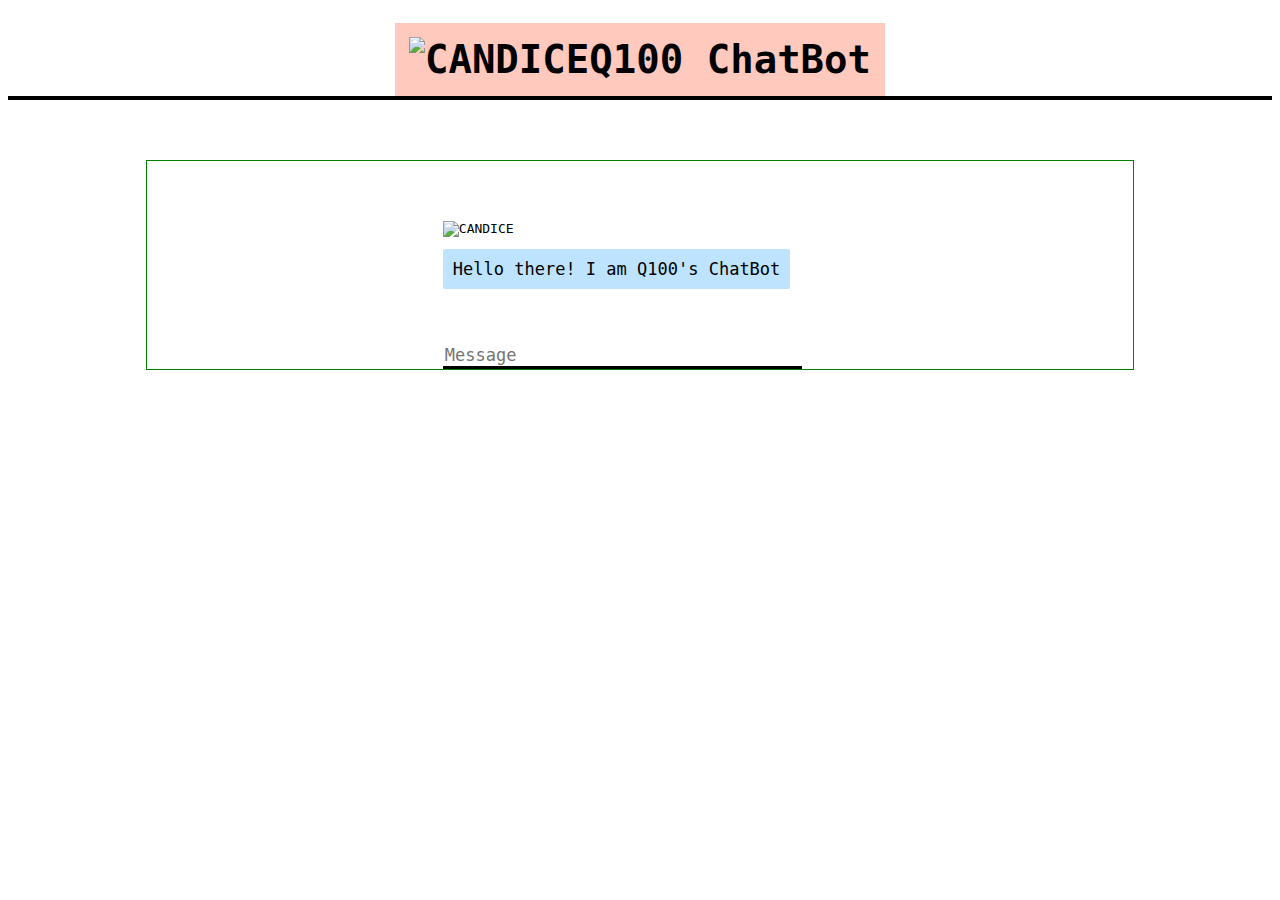
==== app/templates/home.html @ 0a1d0b75 "Add dockerzing with web server" ====
<!DOCTYPE html>
<html>
<title>Candice</title>
<head>
<link
rel="shortcut icon"
type="image/x-icon"
href="https://user-images.githubusercontent.com/20112458/49326597-773b7280-f57a-11e8-853d-20ed61d18b0d.png"
/>
<script src="https://ajax.googleapis.com/ajax/libs/jquery/3.2.1/jquery.min.js"></script>

<style>
      body {
        font-family: monospace;
      }
      h1 {
        background-color: #FFC9BE;
        display: inline-block;
        font-size: 3em;
        margin: 0;
        padding: 14px;
      }
      h3 {
        color: black;
        font-size: 20px;
        margin-top: 3px;
        text-align: center;
      }
      #chatbox {
        margin-left: auto;
        margin-right: auto;
        width: 40%;
        margin-top: 60px;
      }
      #userInput {
        margin-left: auto;
        margin-right: auto;
        width: 40%;
        margin-top: 60px;
      }
      #textInput {
        width: 90%;
        border: none;
        border-bottom: 3px solid black;
        font-family: monospace;
        font-size: 17px;
      }
      .userText {
        color: black;
        font-family: monospace;
        font-size: 17px;
        text-align: right;
        line-height: 30px;
      }
      .userText span {
        background-color: #FDFF60;
        padding: 10px;
        border-radius: 2px;
      }
      .botText {
        color: black;
        font-family: monospace;
        font-size: 17px;
        text-align: left;
        line-height: 30px;
      }
      .botText span {
        background-color: #BEE3FF;
        padding: 10px;
        border-radius: 2px;
      }
      #tidbit {
        position: absolute;
        bottom: 0;
        right: 0;
        width: 300px;
      }
      .boxed {
        margin-left: auto;
        margin-right: auto;
        width: 78%;
        margin-top: 60px;
        border: 1px solid green;
      }
      .box {
        border: 2px solid black;
      }
    </style>

</head>

<body>
<img />
<center>
<h1>
<img
src=""
alt="CANDICE"
style="width:50px;height:50px;"
/>Q100 ChatBot
</h1>
</center>
<div class="box"></div>
<div class="boxed">
<div>
<div id="chatbox">
<img
src=""
alt="CANDICE"
style="width:50px;height:50px;"
/>
<p class="botText">
<span>Hello there! I am Q100's ChatBot</span>
</p>
</div>
<div id="userInput">
<input id="textInput" type="text" name="msg" placeholder="Message" />
</div>
</div>
<script>
        function getBotResponse() {
          var rawText = $("#textInput").val();
          var userHtml = '<p class="userText"><span>' + rawText + "</span></p>";
          $("#textInput").val("");
          $("#chatbox").append(userHtml);
          document
            .getElementById("userInput")
            .scrollIntoView({ block: "start", behavior: "smooth" });
          $.get("/get", { msg: rawText }).done(function(data) {
            var botHtml = '<p class="botText"><span>' + data + "</span></p>";
            $("#chatbox").append(botHtml);
            document
              .getElementById("userInput")
              .scrollIntoView({ block: "start", behavior: "smooth" });
          });
        }
        $("#textInput").keypress(function(e) {
          if (e.which == 13) {
            getBotResponse();
          }
        });
      </script>
</div>
</body>
</html>
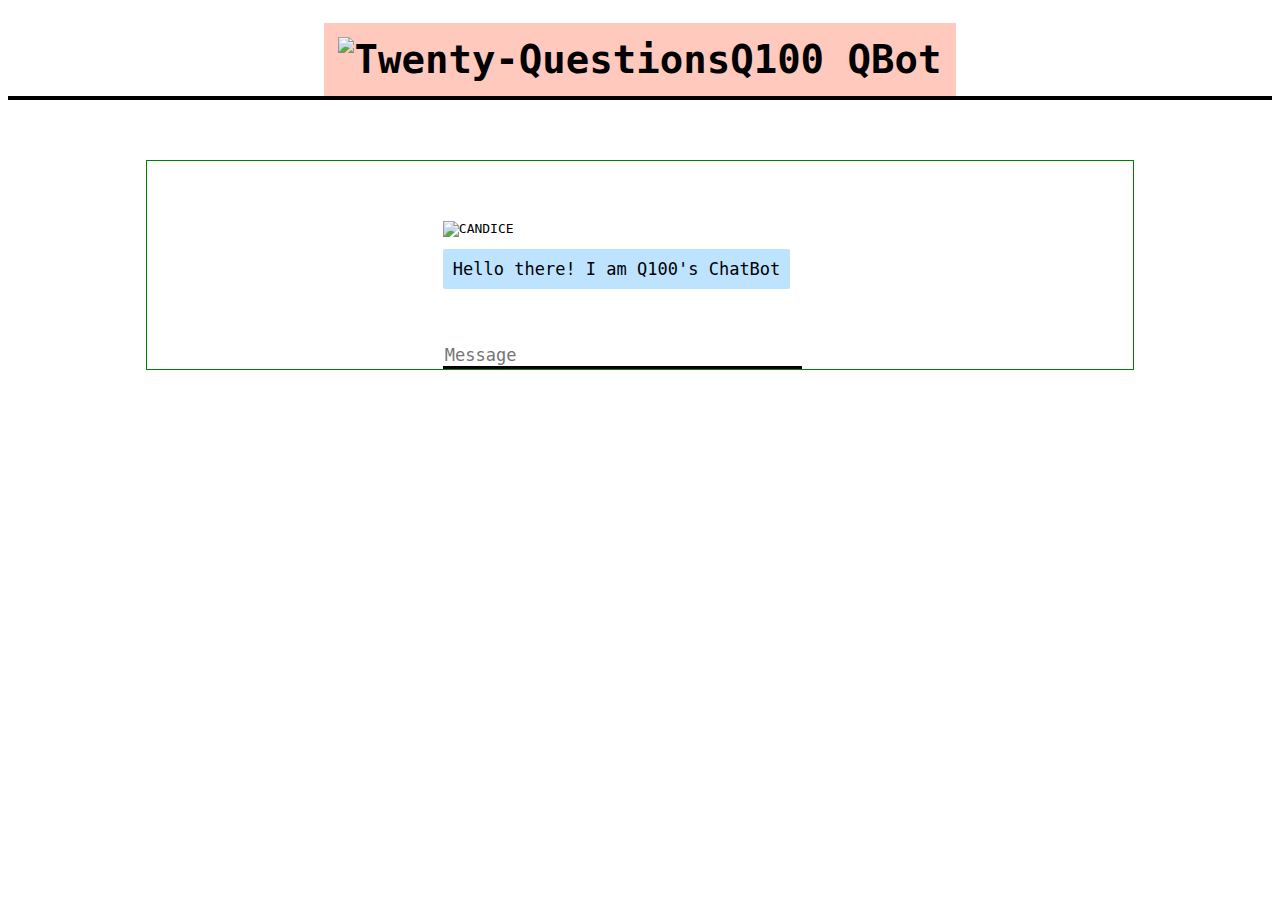
==== commit 159249f8: "modify: html code" ====
--- a/app/templates/home.html
+++ b/app/templates/home.html
@@ -95,9 +95,9 @@
 <h1>
 <img
 src=""
-alt="CANDICE"
+alt="Twenty-Questions"
 style="width:50px;height:50px;"
-/>Q100 ChatBot
+/>Q100 QBot
 </h1>
 </center>
 <div class="box"></div>
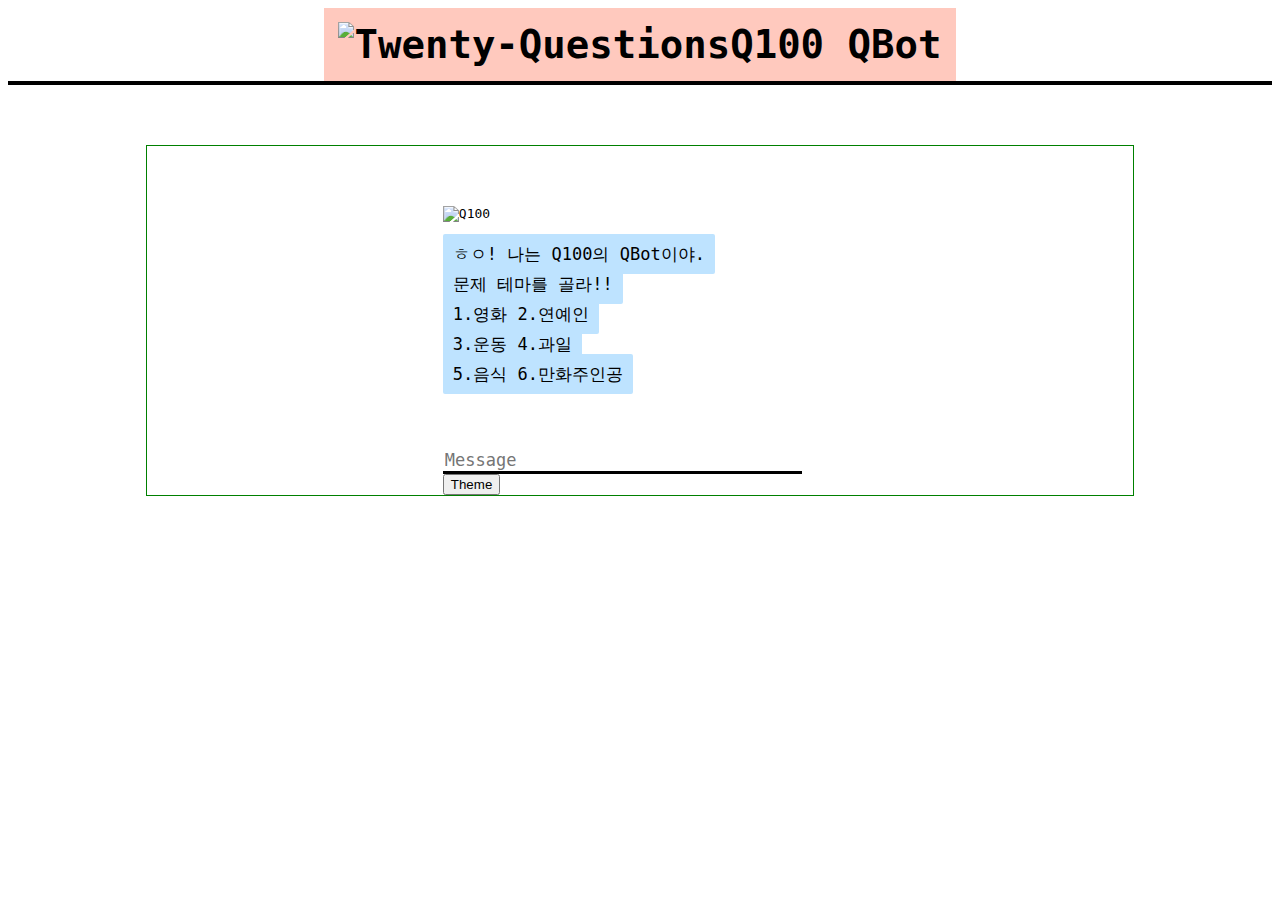
==== commit b252a956: "modify: html codes" ====
--- a/app/templates/home.html
+++ b/app/templates/home.html
@@ -2,11 +2,6 @@
 <html>
 <title>Candice</title>
 <head>
-<link
-rel="shortcut icon"
-type="image/x-icon"
-href="https://user-images.githubusercontent.com/20112458/49326597-773b7280-f57a-11e8-853d-20ed61d18b0d.png"
-/>
 <script src="https://ajax.googleapis.com/ajax/libs/jquery/3.2.1/jquery.min.js"></script>
 
 <style>
@@ -90,7 +85,6 @@
 </head>
 
 <body>
-<img />
 <center>
 <h1>
 <img
@@ -106,15 +100,20 @@
 <div id="chatbox">
 <img
 src=""
-alt="CANDICE"
+alt="Q100"
 style="width:50px;height:50px;"
 />
 <p class="botText">
-<span>Hello there! I am Q100's ChatBot</span>
+<span>ㅎㅇ! 나는 Q100의 QBot이야.<br></span>
+<span>문제 테마를 골라!!<br></span>
+<span>1.영화 2.연예인<br></span>
+<span>3.운동 4.과일<br></span>
+<span>5.음식 6.만화주인공<br></span>
 </p>
 </div>
 <div id="userInput">
 <input id="textInput" type="text" name="msg" placeholder="Message" />
+<input id="themeButton" type="button" value="Theme" name='thBut' placeholder="Button" />
 </div>
 </div>
 <script>
@@ -126,6 +125,9 @@
           document
             .getElementById("userInput")
             .scrollIntoView({ block: "start", behavior: "smooth" });
+          if (rawText==1) {
+            console.log("abcabacabc");
+          }
           $.get("/get", { msg: rawText }).done(function(data) {
             var botHtml = '<p class="botText"><span>' + data + "</span></p>";
             $("#chatbox").append(botHtml);
@@ -134,10 +136,29 @@
               .scrollIntoView({ block: "start", behavior: "smooth" });
           });
         }
+        function getTheme() {
+          var rawText = $("#textInput").val();
+          var userHtml = '<p class="userText"><span>' + rawText + "</span></p>";
+          $("#textInput").val("");
+          $("#chatbox").append(userHtml);
+          if (rawText >= 1 && rawText <= 6) {
+            console.log(rawText);
+            var botHtml = '<p class="botText"><span>' + rawText + "번 테마를 골랐습니다." + "</span></p>";
+            $("#chatbox").append(botHtml);
+          }
+          else {
+            console.log("wrong input");
+            var botHtml = '<p class="botText"><span>' + "올바른 값을 입력해주세요!!!" + "</span></p>";
+            $("#chatbox").append(botHtml);
+          }
+        }
         $("#textInput").keypress(function(e) {
-          if (e.which == 13) {
+          if (e.keyCode == '13') {
             getBotResponse();
           }
+        });
+        $("#themeButton").click(function() {
+          getTheme();
         });
       </script>
 </div>
